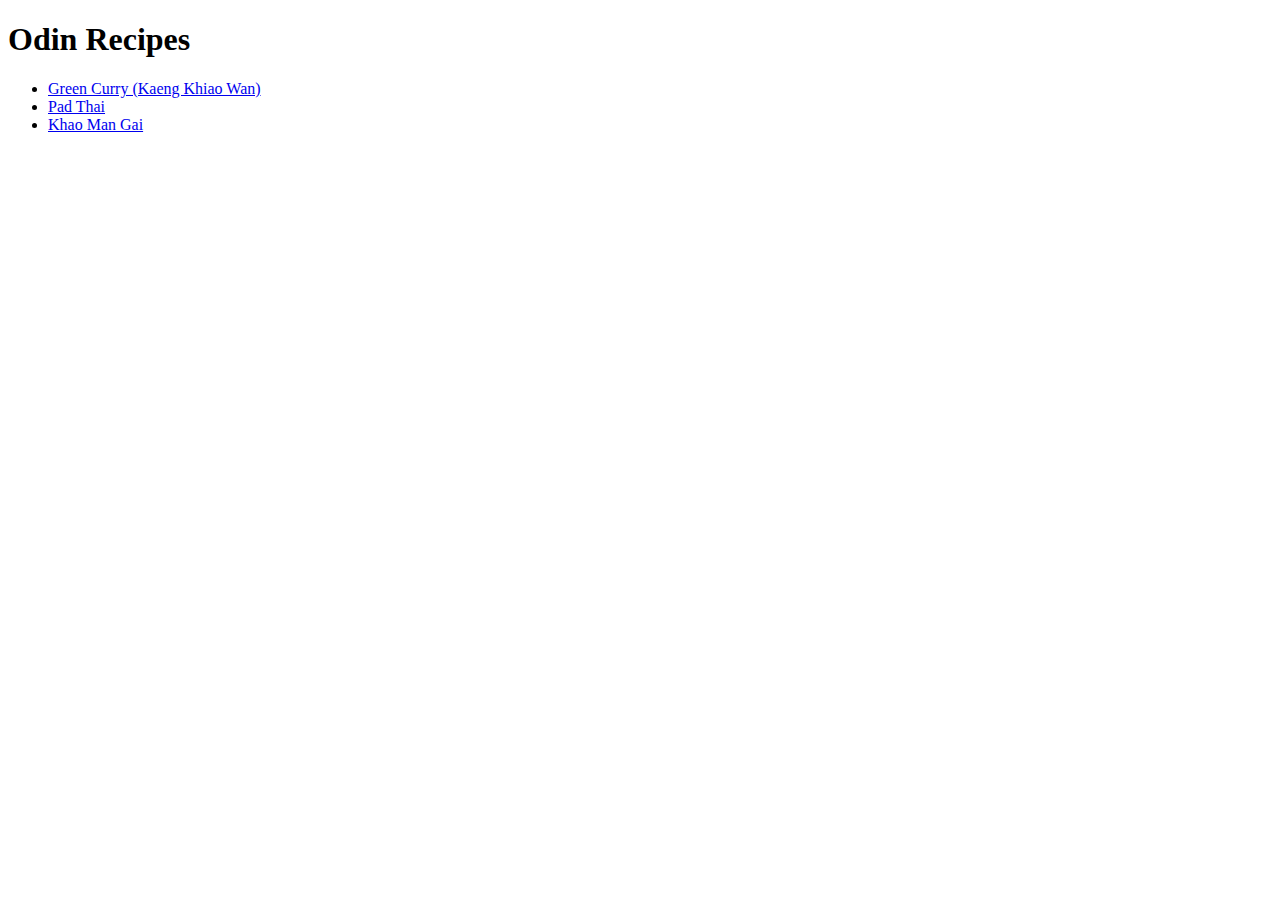
==== index.html @ 48e1e91b "Create website arborescence and pages" ====
<!DOCTYPE html>
<html lang="en">
  <head>
    <meta charset="utf-8">
    <title>Odin Recipes</title>
  </head>
  <body>
    <h1>Odin Recipes</h1>
    <ul>
      <li><a href="recipes/green-curry.html">Green Curry (Kaeng Khiao Wan)</a></li>
      <li><a href="recipes/pad-thai.html">Pad Thai</a></li>
      <li><a href="recipes/khao-man-gai.html">Khao Man Gai</a></li>
    </ul>
  </body>
</html>
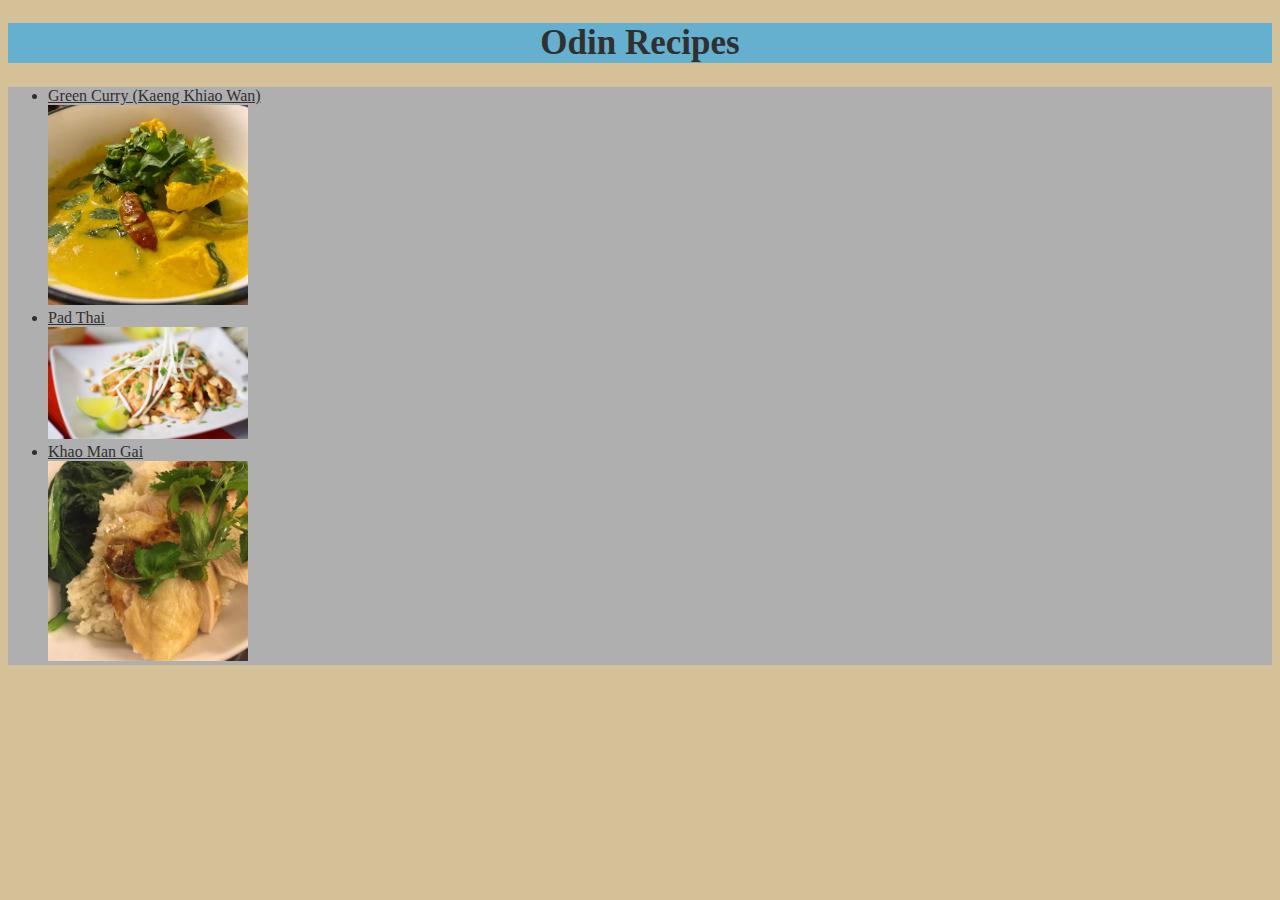
==== commit a02e78b7: "Add styles" ====
--- a/index.html
+++ b/index.html
@@ -3,13 +3,17 @@
   <head>
     <meta charset="utf-8">
     <title>Odin Recipes</title>
+    <link rel="stylesheet" href="styles.css">
   </head>
   <body>
     <h1>Odin Recipes</h1>
     <ul>
       <li><a href="recipes/green-curry.html">Green Curry (Kaeng Khiao Wan)</a></li>
+      <img src="images/green-curry.webp" alt="Green Curry (Kaeng Khiao Wan)" class="image-menu">
       <li><a href="recipes/pad-thai.html">Pad Thai</a></li>
+      <img src="images/pad-thai.jpeg" alt="Pad Thai" class="image-menu">
       <li><a href="recipes/khao-man-gai.html">Khao Man Gai</a></li>
+      <img src="images/khao-man-gai.jpeg" alt="Khao Man Gai" class="image-menu">
     </ul>
   </body>
 </html>--- a/styles.css
+++ b/styles.css
@@ -0,0 +1,30 @@
+body {
+
+    background-color: #d4c198;
+    font-family: Verdana sans-serif;
+    color: #303030;
+}
+
+h1 {
+
+    font-weight: bold;
+    background-color: #00a2ff86;
+    text-align: center;
+    font-size: 35px;
+}
+
+ul:not(.ingredients) {
+
+    background-color: #afafaf;
+}
+
+a {
+
+    color: #303030;
+}
+
+.image-menu {
+
+    height: auto;
+    width: 200px;
+}